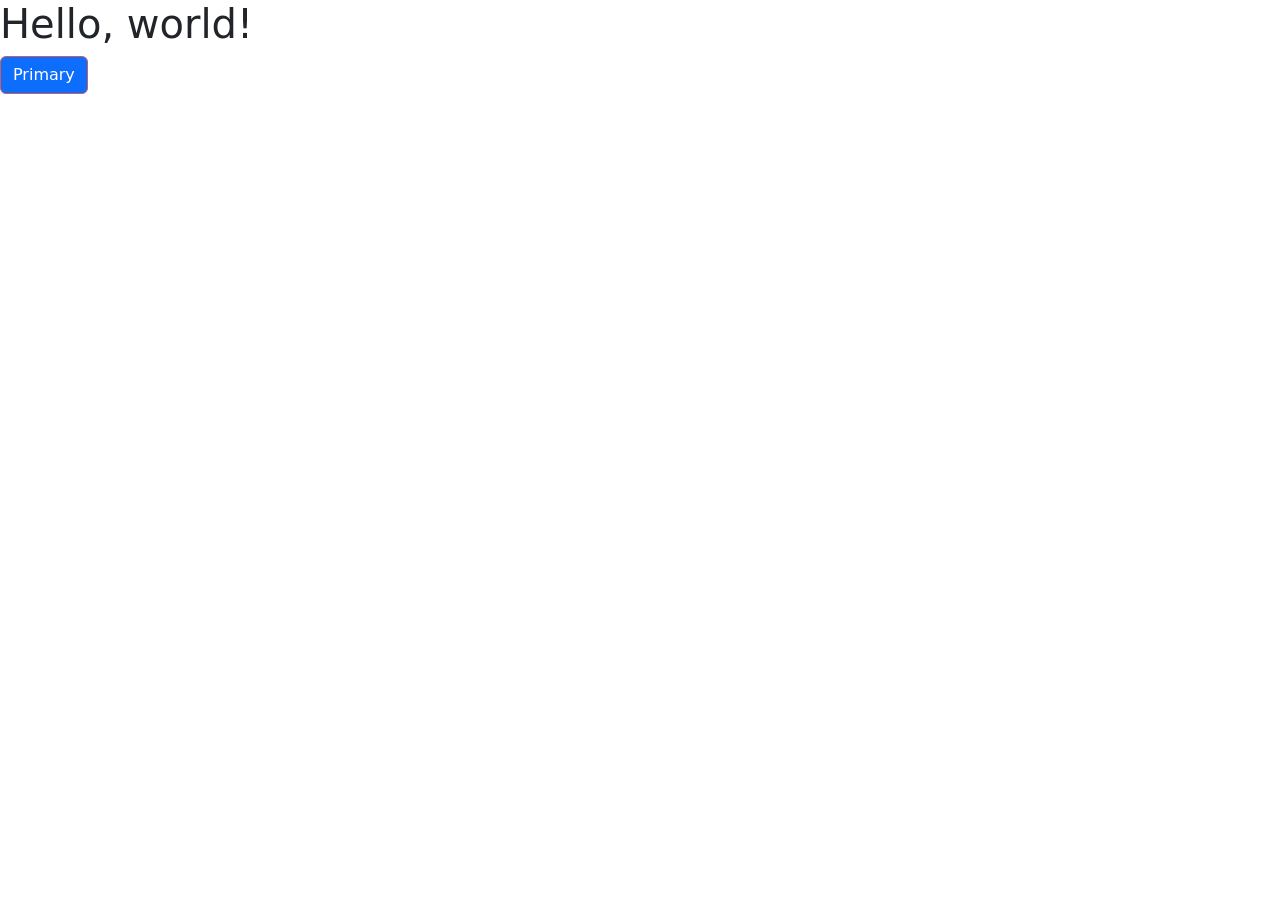
==== Bootstrap/index.html @ 15415734 "My first commit" ====
<!doctype html>
<html lang="en">
  <head>
    <!-- Required meta tags -->
    <meta charset="utf-8">
    <meta name="viewport" content="width=device-width, initial-scale=1">

    <!-- Bootstrap CSS -->
    <link href="https://cdn.jsdelivr.net/npm/bootstrap@5.0.0-beta1/dist/css/bootstrap.min.css" rel="stylesheet" integrity="sha384-giJF6kkoqNQ00vy+HMDP7azOuL0xtbfIcaT9wjKHr8RbDVddVHyTfAAsrekwKmP1" crossorigin="anonymous">
    <link href="stylesheets/styles.css" rel="stylesheet">

    <title>Hello, world!</title>
  </head>
  <body>
    <h1>Hello, world!</h1>
    
    <button type="button" class="btn btn-primary">Primary</button>

    <!-- Optional JavaScript; choose one of the two! -->

    <!-- Option 1: Bootstrap Bundle with Popper -->
    <script src="https://cdn.jsdelivr.net/npm/bootstrap@5.0.0-beta1/dist/js/bootstrap.bundle.min.js" integrity="sha384-ygbV9kiqUc6oa4msXn9868pTtWMgiQaeYH7/t7LECLbyPA2x65Kgf80OJFdroafW" crossorigin="anonymous"></script>

    <!-- Option 2: Separate Popper and Bootstrap JS -->
    <!--
    <script src="https://cdn.jsdelivr.net/npm/@popperjs/core@2.5.4/dist/umd/popper.min.js" integrity="sha384-q2kxQ16AaE6UbzuKqyBE9/u/KzioAlnx2maXQHiDX9d4/zp8Ok3f+M7DPm+Ib6IU" crossorigin="anonymous"></script>
    <script src="https://cdn.jsdelivr.net/npm/bootstrap@5.0.0-beta1/dist/js/bootstrap.min.js" integrity="sha384-pQQkAEnwaBkjpqZ8RU1fF1AKtTcHJwFl3pblpTlHXybJjHpMYo79HY3hIi4NKxyj" crossorigin="anonymous"></script>
    -->
  </body>
</html>
---- Bootstrap/stylesheets/styles.css ----
.main-container {
    background-color: teal;
}

.blue {
    background-color: blue;
}

.red {
    background-color: red;
}

.green {
    background-color: green;
}

.btn-primary {
    border-color: indianred;
}
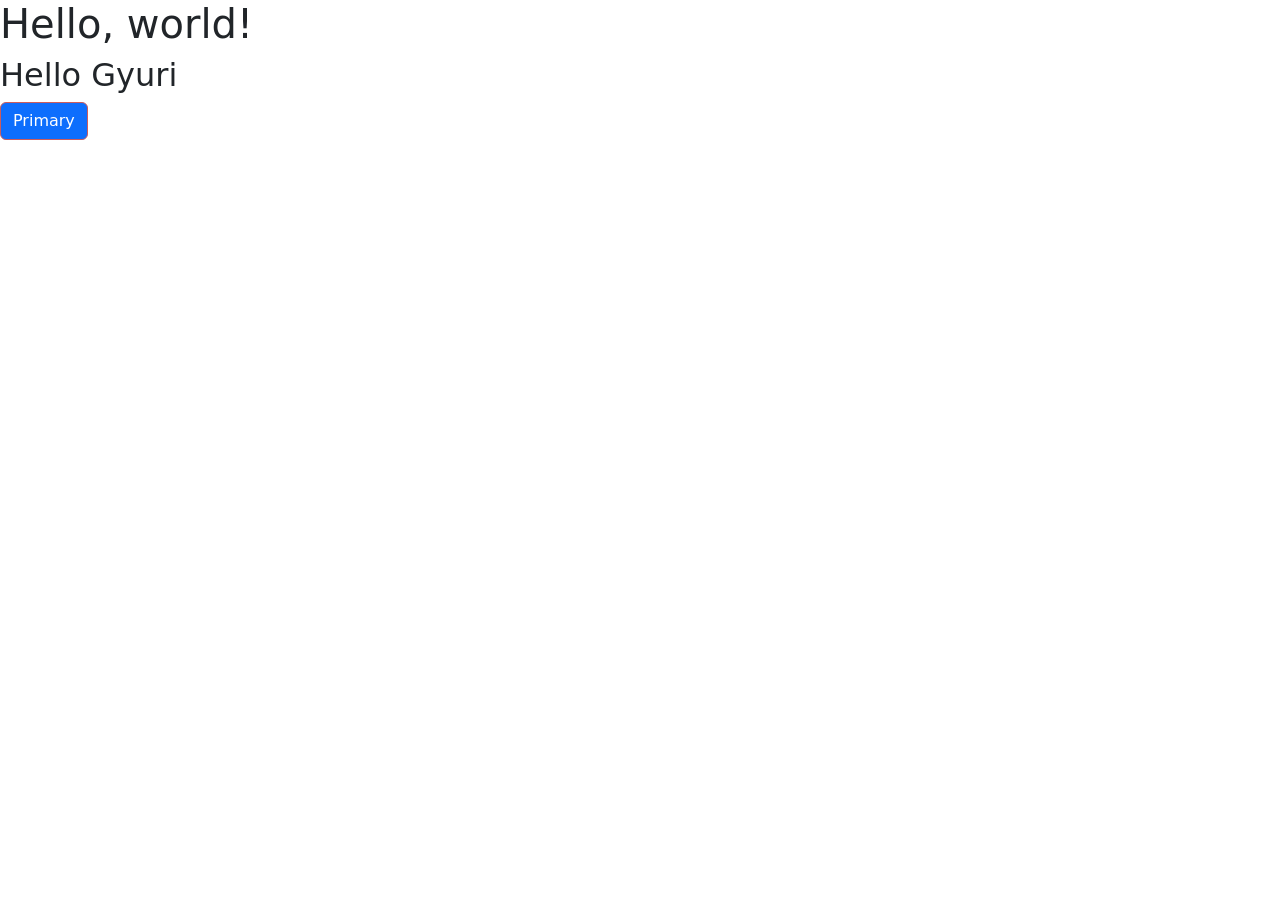
==== commit 3964a992: "H2_added We added a new line  Co-Authored-By: Gyorgy Bokros <9219921+Hipra@users.noreply.github.com>" ====
--- a/Bootstrap/index.html
+++ b/Bootstrap/index.html
@@ -13,6 +13,7 @@
   </head>
   <body>
     <h1>Hello, world!</h1>
+    <h2>Hello Gyuri</h2>
     
     <button type="button" class="btn btn-primary">Primary</button>
 
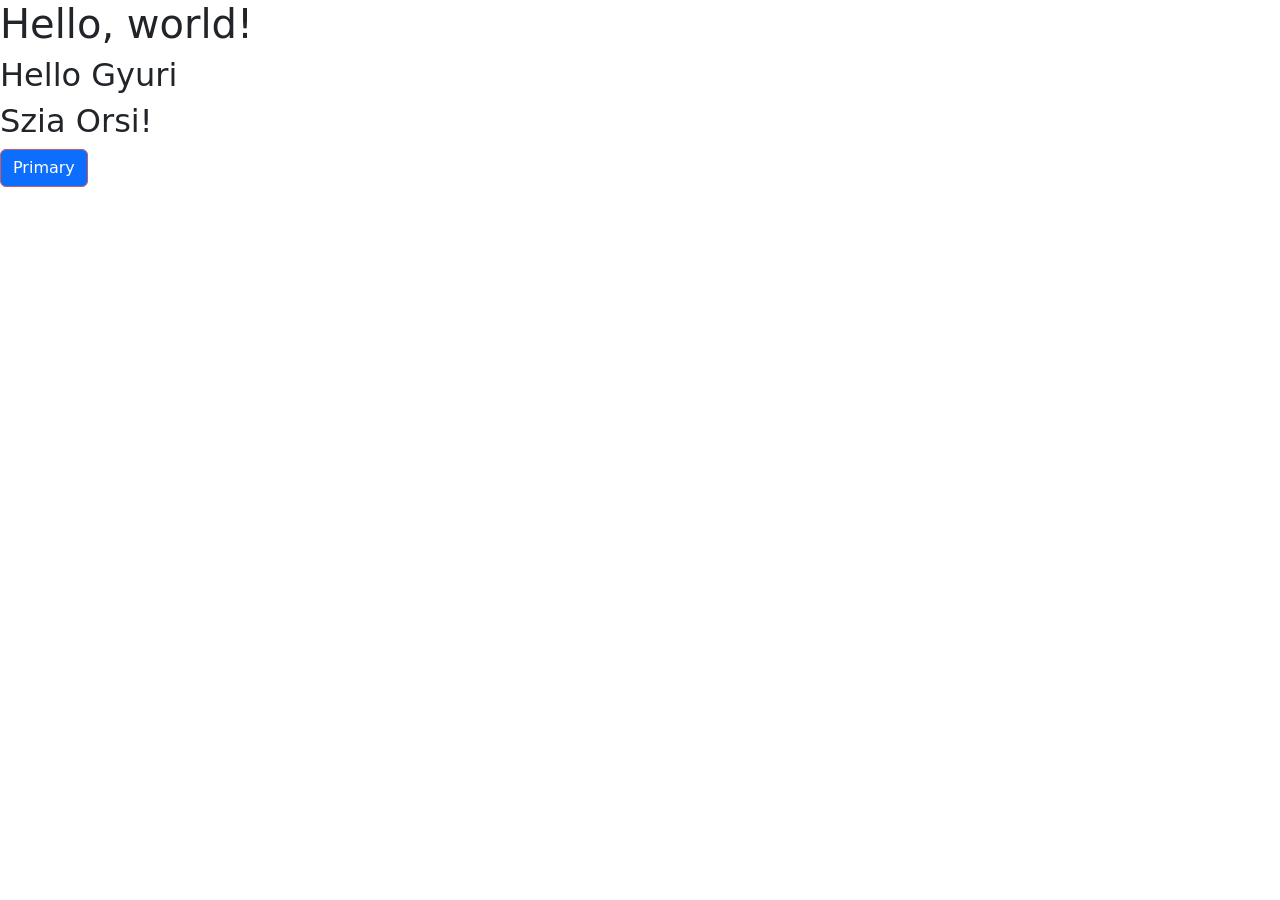
==== commit 1373f97e: "Another H2 added" ====
--- a/Bootstrap/index.html
+++ b/Bootstrap/index.html
@@ -14,6 +14,7 @@
   <body>
     <h1>Hello, world!</h1>
     <h2>Hello Gyuri</h2>
+    <h2>Szia Orsi!</h2>
     
     <button type="button" class="btn btn-primary">Primary</button>
 
